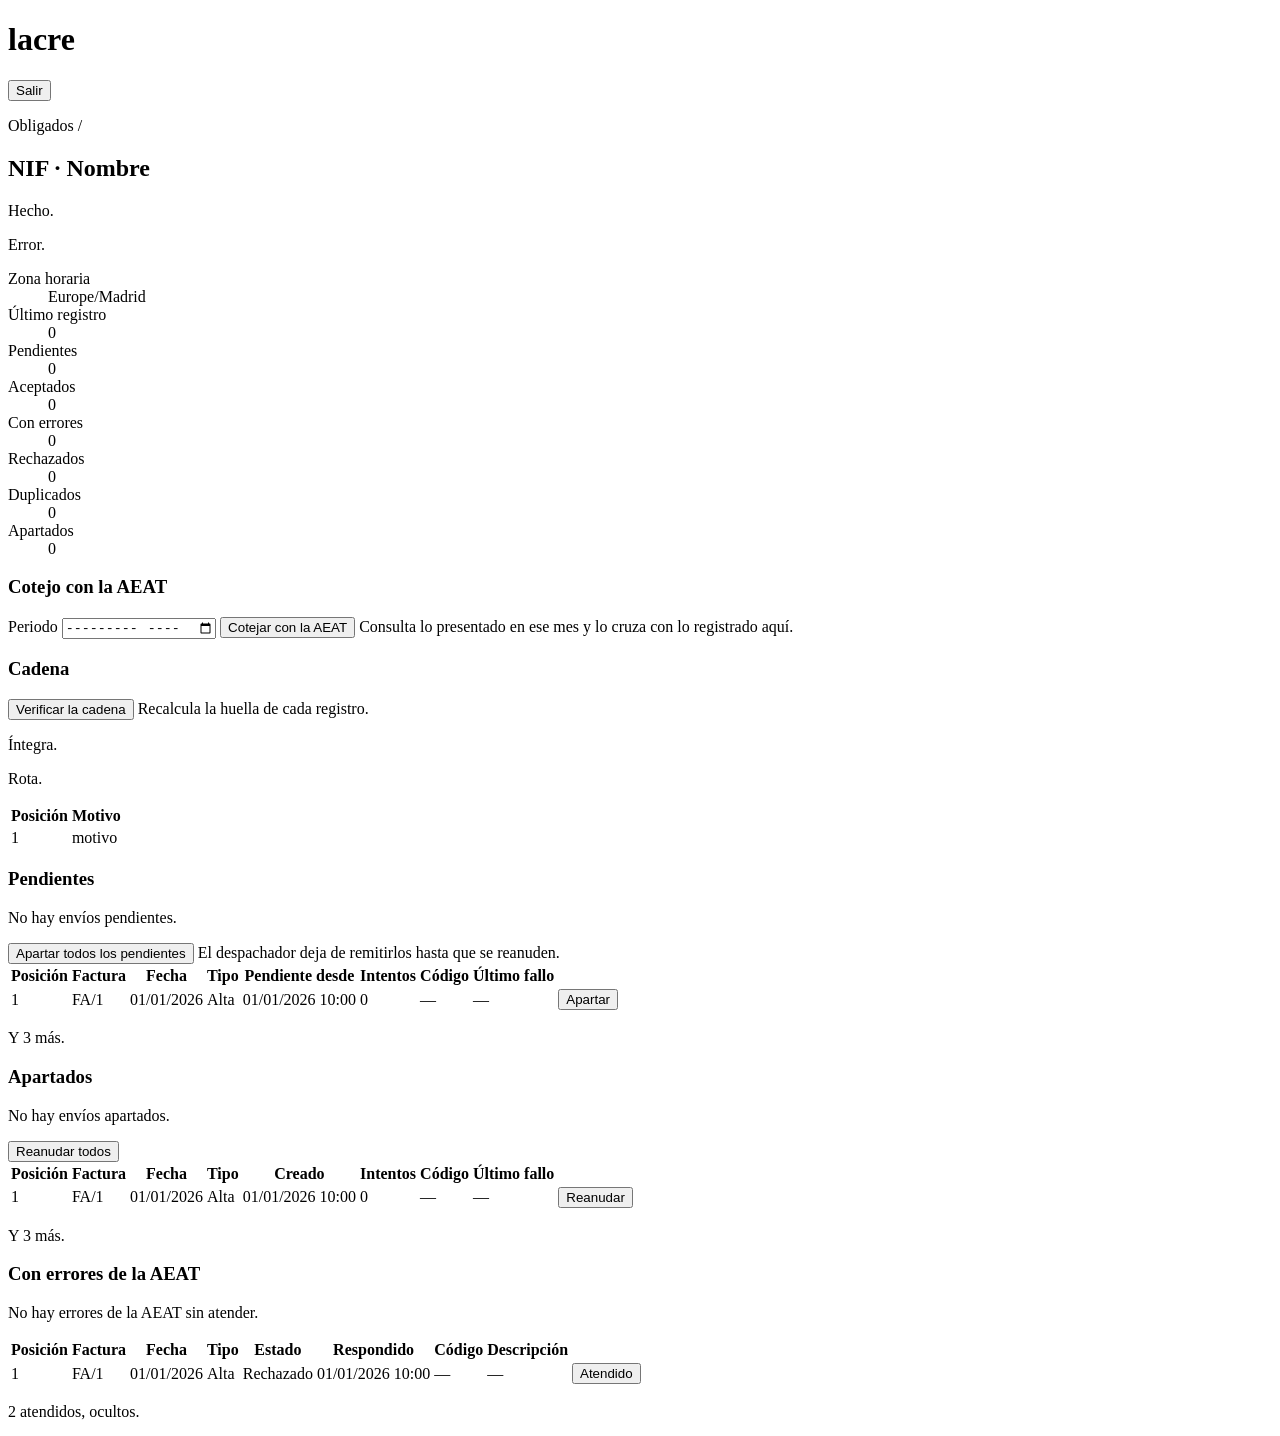
==== src/main/resources/templates/consola/detalle.html @ 4432ff4b "feat: cotejo con la consulta de la AEAT desde la consola" ====
<!doctype html>
<html lang="es" xmlns:th="http://www.thymeleaf.org">
<head>
    <meta charset="utf-8">
    <meta name="viewport" content="width=device-width, initial-scale=1">
    <title th:text="|lacre · ${obligado.nif().valor()}|">lacre · consola</title>
    <link rel="stylesheet" th:href="@{/consola/consola.css}">
    <script th:src="@{/consola/htmx.min.js}" defer></script>
</head>
<body>
<header>
    <h1><a th:href="@{/consola}">lacre</a></h1>
    <form th:action="@{/consola/salir}" method="post">
        <button type="submit">Salir</button>
    </form>
</header>
<main>
    <p class="nota"><a th:href="@{/consola}">Obligados</a> /</p>
    <h2 th:text="|${obligado.nif().valor()} · ${obligado.nombreRazon()}|">NIF · Nombre</h2>
    <p th:if="${mensaje}" class="correcto" th:text="${mensaje}">Hecho.</p>
    <p th:if="${error}" class="aviso" th:text="${error}">Error.</p>
    <dl class="resumen">
        <div><dt>Zona horaria</dt><dd th:text="${obligado.zonaHoraria()}">Europe/Madrid</dd></div>
        <div><dt>Último registro</dt><dd th:text="${fila.ultimaPosicion()} ?: '—'">0</dd></div>
        <div><dt>Pendientes</dt><dd th:text="${fila.envios().pendientes()}">0</dd></div>
        <div><dt>Aceptados</dt><dd th:text="${fila.envios().aceptados()}">0</dd></div>
        <div><dt>Con errores</dt><dd th:text="${fila.envios().aceptadosConErrores()}">0</dd></div>
        <div><dt>Rechazados</dt><dd th:text="${fila.envios().rechazados()}">0</dd></div>
        <div><dt>Duplicados</dt><dd th:text="${fila.envios().duplicados()}">0</dd></div>
        <div><dt>Apartados</dt><dd th:text="${fila.envios().apartados()}">0</dd></div>
    </dl>

    <h3>Cotejo con la AEAT</h3>
    <form class="acciones" method="get"
          th:action="@{/consola/obligados/{nif}/cotejo(nif=${obligado.nif().valor()})}">
        <label>Periodo <input type="month" name="periodo" required></label>
        <button type="submit">Cotejar con la AEAT</button>
        <span class="nota">Consulta lo presentado en ese mes y lo cruza con lo registrado aquí.</span>
    </form>

    <h3>Cadena</h3>
    <div id="verificacion">
        <button type="button" th:attr="hx-get=@{/consola/obligados/{nif}/cadena(nif=${obligado.nif().valor()})}"
                hx-target="#verificacion" hx-swap="innerHTML">Verificar la cadena
        </button>
        <span class="nota">Recalcula la huella de cada registro.</span>
    </div>
    <div th:fragment="verificacion" th:if="${verificacion != null}" th:remove="tag">
        <p th:if="${verificacion.intacta()}" class="correcto"
           th:text="|Íntegra: ${verificacion.registros()} registros${verificacion.alcance().name() == 'HUELLAS' ? ', con las huellas recalculadas' : ', comprobados solo los enlaces'}.|">
            Íntegra.</p>
        <th:block th:unless="${verificacion.intacta()}">
            <p class="aviso"
               th:text="|Rota: ${#lists.size(verificacion.roturas())} roturas en ${verificacion.registros()} registros.|">
                Rota.</p>
            <table>
                <thead>
                <tr>
                    <th class="numero">Posición</th>
                    <th>Motivo</th>
                </tr>
                </thead>
                <tbody>
                <tr th:each="rotura : ${verificacion.roturas()}">
                    <td class="numero" th:text="${rotura.posicion()}">1</td>
                    <td th:text="${#strings.replace(#strings.toLowerCase(rotura.motivo()), '_', ' ')}">motivo</td>
                </tr>
                </tbody>
            </table>
        </th:block>
    </div>

    <h3>Pendientes</h3>
    <p th:if="${#lists.isEmpty(pendientes)}" class="nota">No hay envíos pendientes.</p>
    <form th:unless="${#lists.isEmpty(pendientes)}" class="acciones" method="post"
          th:action="@{/consola/obligados/{nif}/apartar-pendientes(nif=${obligado.nif().valor()})}">
        <button type="submit">Apartar todos los pendientes</button>
        <span class="nota">El despachador deja de remitirlos hasta que se reanuden.</span>
    </form>
    <table th:unless="${#lists.isEmpty(pendientes)}">
        <thead>
        <tr>
            <th class="numero">Posición</th>
            <th>Factura</th>
            <th>Fecha</th>
            <th>Tipo</th>
            <th>Pendiente desde</th>
            <th class="numero">Intentos</th>
            <th class="numero">Código</th>
            <th>Último fallo</th>
            <th></th>
        </tr>
        </thead>
        <tbody>
        <tr th:each="p : ${pendientes}">
            <td class="numero" th:text="${p.registro()?.posicion()} ?: '—'">1</td>
            <td th:text="${p.factura()}">FA/1</td>
            <td th:text="${p.fechaFactura()}">01/01/2026</td>
            <td th:text="${p.tipo()}">Alta</td>
            <td th:text="${p.creado()}">01/01/2026 10:00</td>
            <td class="numero" th:text="${p.envio().intentos()}">0</td>
            <td class="numero" th:text="${p.envio().codigoError()} ?: '—'">—</td>
            <td class="descripcion" th:text="${p.envio().descripcionError()} ?: '—'">—</td>
            <td>
                <form method="post"
                      th:action="@{/consola/obligados/{nif}/envios/{envio}/apartar(nif=${obligado.nif().valor()},envio=${p.envio().id()})}">
                    <button type="submit">Apartar</button>
                </form>
            </td>
        </tr>
        </tbody>
    </table>
    <p th:if="${pendientesSinListar > 0}" class="nota" th:text="|Y ${pendientesSinListar} más.|">Y 3 más.</p>

    <h3>Apartados</h3>
    <p th:if="${#lists.isEmpty(apartados)}" class="nota">No hay envíos apartados.</p>
    <form th:unless="${#lists.isEmpty(apartados)}" class="acciones" method="post"
          th:action="@{/consola/obligados/{nif}/reanudar-apartados(nif=${obligado.nif().valor()})}">
        <button type="submit">Reanudar todos</button>
    </form>
    <table th:unless="${#lists.isEmpty(apartados)}">
        <thead>
        <tr>
            <th class="numero">Posición</th>
            <th>Factura</th>
            <th>Fecha</th>
            <th>Tipo</th>
            <th>Creado</th>
            <th class="numero">Intentos</th>
            <th class="numero">Código</th>
            <th>Último fallo</th>
            <th></th>
        </tr>
        </thead>
        <tbody>
        <tr th:each="a : ${apartados}">
            <td class="numero" th:text="${a.registro()?.posicion()} ?: '—'">1</td>
            <td th:text="${a.factura()}">FA/1</td>
            <td th:text="${a.fechaFactura()}">01/01/2026</td>
            <td th:text="${a.tipo()}">Alta</td>
            <td th:text="${a.creado()}">01/01/2026 10:00</td>
            <td class="numero" th:text="${a.envio().intentos()}">0</td>
            <td class="numero" th:text="${a.envio().codigoError()} ?: '—'">—</td>
            <td class="descripcion" th:text="${a.envio().descripcionError()} ?: '—'">—</td>
            <td>
                <form method="post"
                      th:action="@{/consola/obligados/{nif}/envios/{envio}/reanudar(nif=${obligado.nif().valor()},envio=${a.envio().id()})}">
                    <button type="submit">Reanudar</button>
                </form>
            </td>
        </tr>
        </tbody>
    </table>
    <p th:if="${apartadosSinListar > 0}" class="nota" th:text="|Y ${apartadosSinListar} más.|">Y 3 más.</p>

    <h3>Con errores de la AEAT</h3>
    <p th:if="${#lists.isEmpty(conErrores)}" class="nota">No hay errores de la AEAT sin atender.</p>
    <table th:unless="${#lists.isEmpty(conErrores)}">
        <thead>
        <tr>
            <th class="numero">Posición</th>
            <th>Factura</th>
            <th>Fecha</th>
            <th>Tipo</th>
            <th>Estado</th>
            <th>Respondido</th>
            <th class="numero">Código</th>
            <th>Descripción</th>
            <th></th>
        </tr>
        </thead>
        <tbody>
        <tr th:each="e : ${conErrores}">
            <td class="numero" th:text="${e.registro()?.posicion()} ?: '—'">1</td>
            <td th:text="${e.factura()}">FA/1</td>
            <td th:text="${e.fechaFactura()}">01/01/2026</td>
            <td th:text="${e.tipo()}">Alta</td>
            <td th:text="${e.envio().estado().name() == 'RECHAZADO'} ? 'Rechazado' : 'Aceptado con errores'">Rechazado</td>
            <td th:text="${e.respondido()}">01/01/2026 10:00</td>
            <td class="numero" th:text="${e.envio().codigoError()} ?: '—'">—</td>
            <td class="descripcion" th:text="${e.envio().descripcionError()} ?: '—'">—</td>
            <td>
                <form method="post"
                      th:action="@{/consola/obligados/{nif}/envios/{envio}/atendido(nif=${obligado.nif().valor()},envio=${e.envio().id()})}">
                    <button type="submit">Atendido</button>
                </form>
            </td>
        </tr>
        </tbody>
    </table>
    <p th:if="${fila.envios().erroresAtendidos() > 0}" class="nota"
       th:text="|${fila.envios().erroresAtendidos()} atendidos, ocultos.|">2 atendidos, ocultos.</p>
</main>
</body>
</html>
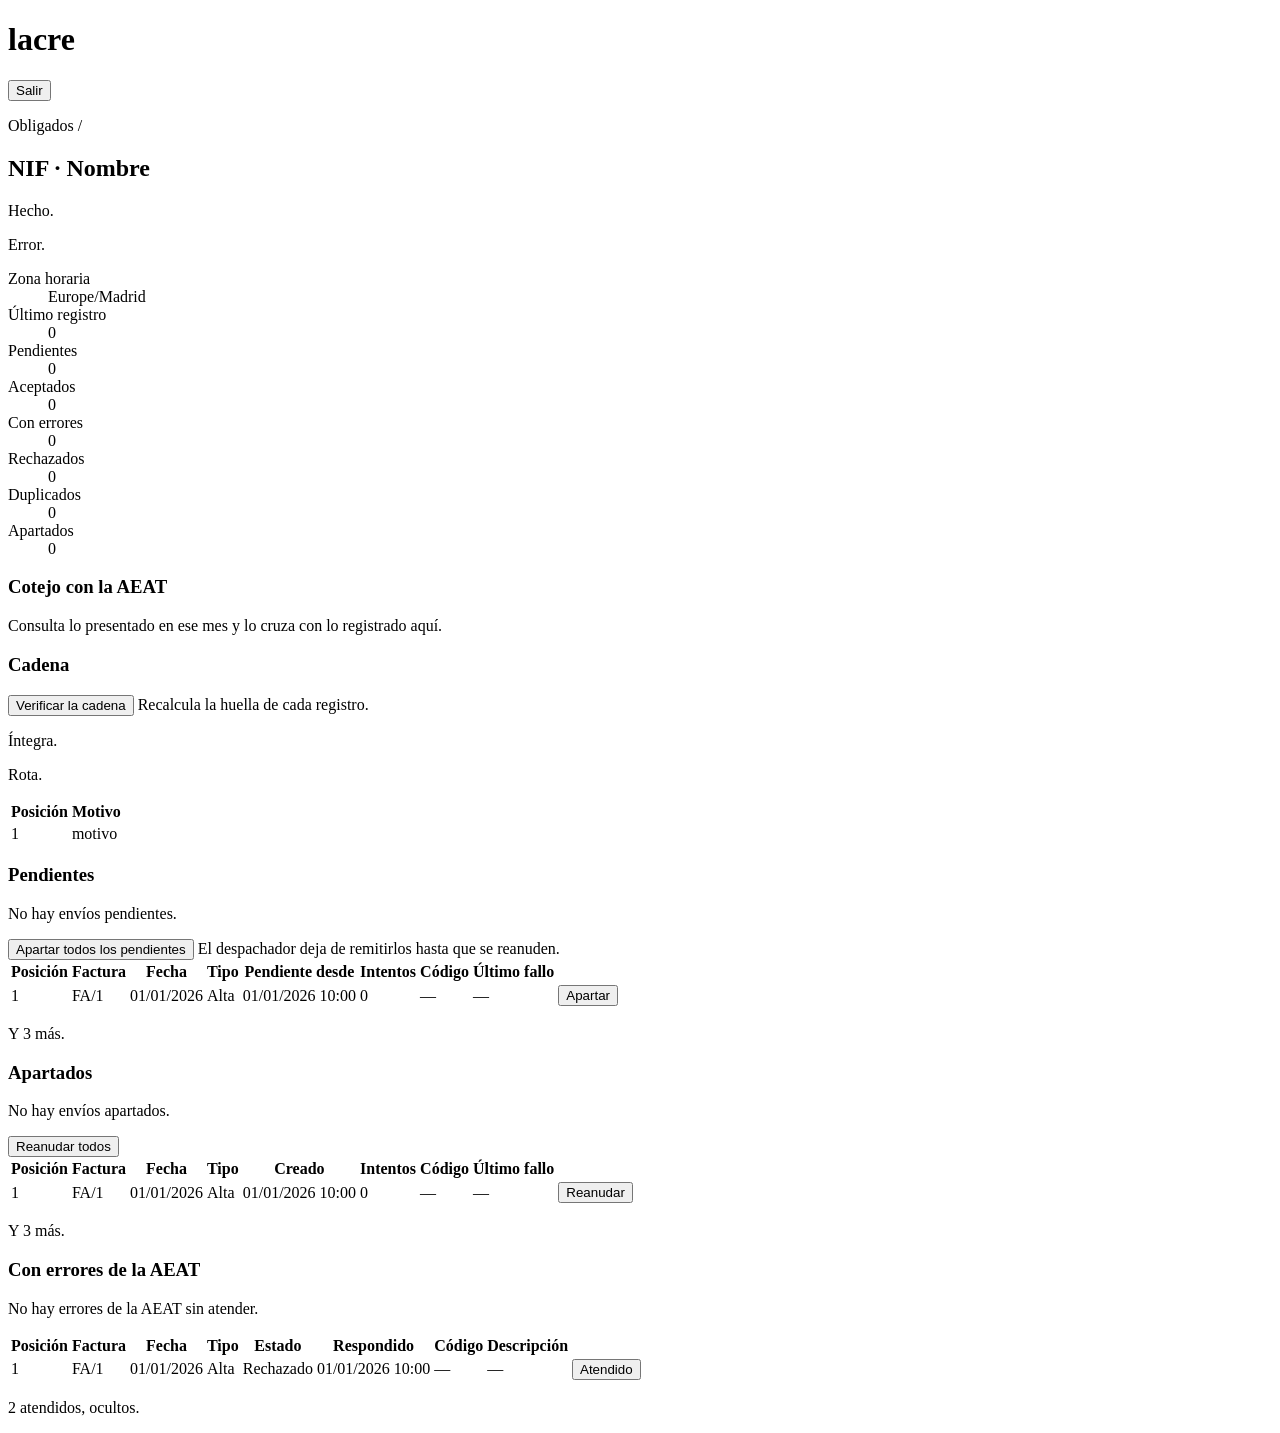
==== commit a6dc7e52: "style: selector de mes y año para el cotejo" ====
--- a/src/main/resources/templates/consola/detalle.html
+++ b/src/main/resources/templates/consola/detalle.html
@@ -31,12 +31,8 @@
     </dl>
 
     <h3>Cotejo con la AEAT</h3>
-    <form class="acciones" method="get"
-          th:action="@{/consola/obligados/{nif}/cotejo(nif=${obligado.nif().valor()})}">
-        <label>Periodo <input type="month" name="periodo" required></label>
-        <button type="submit">Cotejar con la AEAT</button>
-        <span class="nota">Consulta lo presentado en ese mes y lo cruza con lo registrado aquí.</span>
-    </form>
+    <div th:replace="~{consola/cotejo :: selectorPeriodo}"></div>
+    <p class="nota">Consulta lo presentado en ese mes y lo cruza con lo registrado aquí.</p>
 
     <h3>Cadena</h3>
     <div id="verificacion">
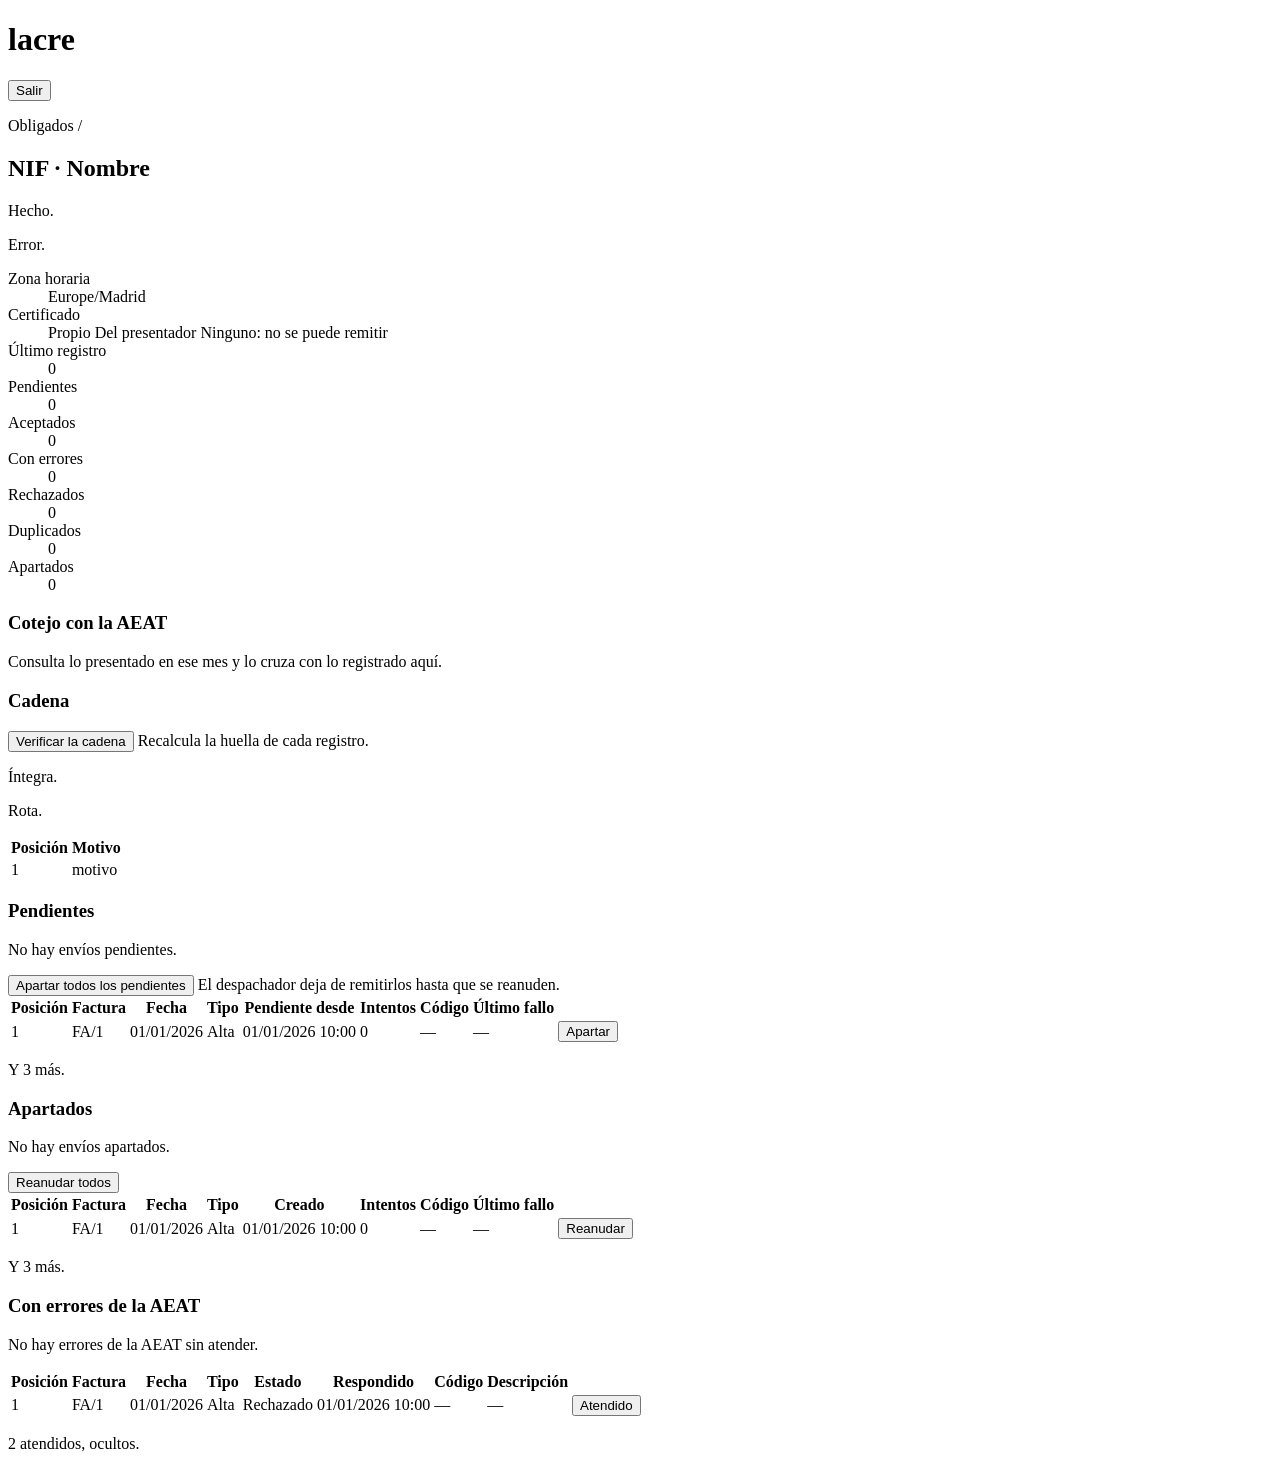
==== commit c4aad154: "feat: certificado del presentador para remitir por los obligados sin certificado propio" ====
--- a/src/main/resources/templates/consola/detalle.html
+++ b/src/main/resources/templates/consola/detalle.html
@@ -21,6 +21,13 @@
     <p th:if="${error}" class="aviso" th:text="${error}">Error.</p>
     <dl class="resumen">
         <div><dt>Zona horaria</dt><dd th:text="${obligado.zonaHoraria()}">Europe/Madrid</dd></div>
+        <div><dt>Certificado</dt>
+            <dd th:switch="${certificado}">
+                <span th:case="'PROPIO'">Propio</span>
+                <span th:case="'PRESENTADOR'">Del presentador</span>
+                <span th:case="*" class="aviso">Ninguno: no se puede remitir</span>
+            </dd>
+        </div>
         <div><dt>Último registro</dt><dd th:text="${fila.ultimaPosicion()} ?: '—'">0</dd></div>
         <div><dt>Pendientes</dt><dd th:text="${fila.envios().pendientes()}">0</dd></div>
         <div><dt>Aceptados</dt><dd th:text="${fila.envios().aceptados()}">0</dd></div>
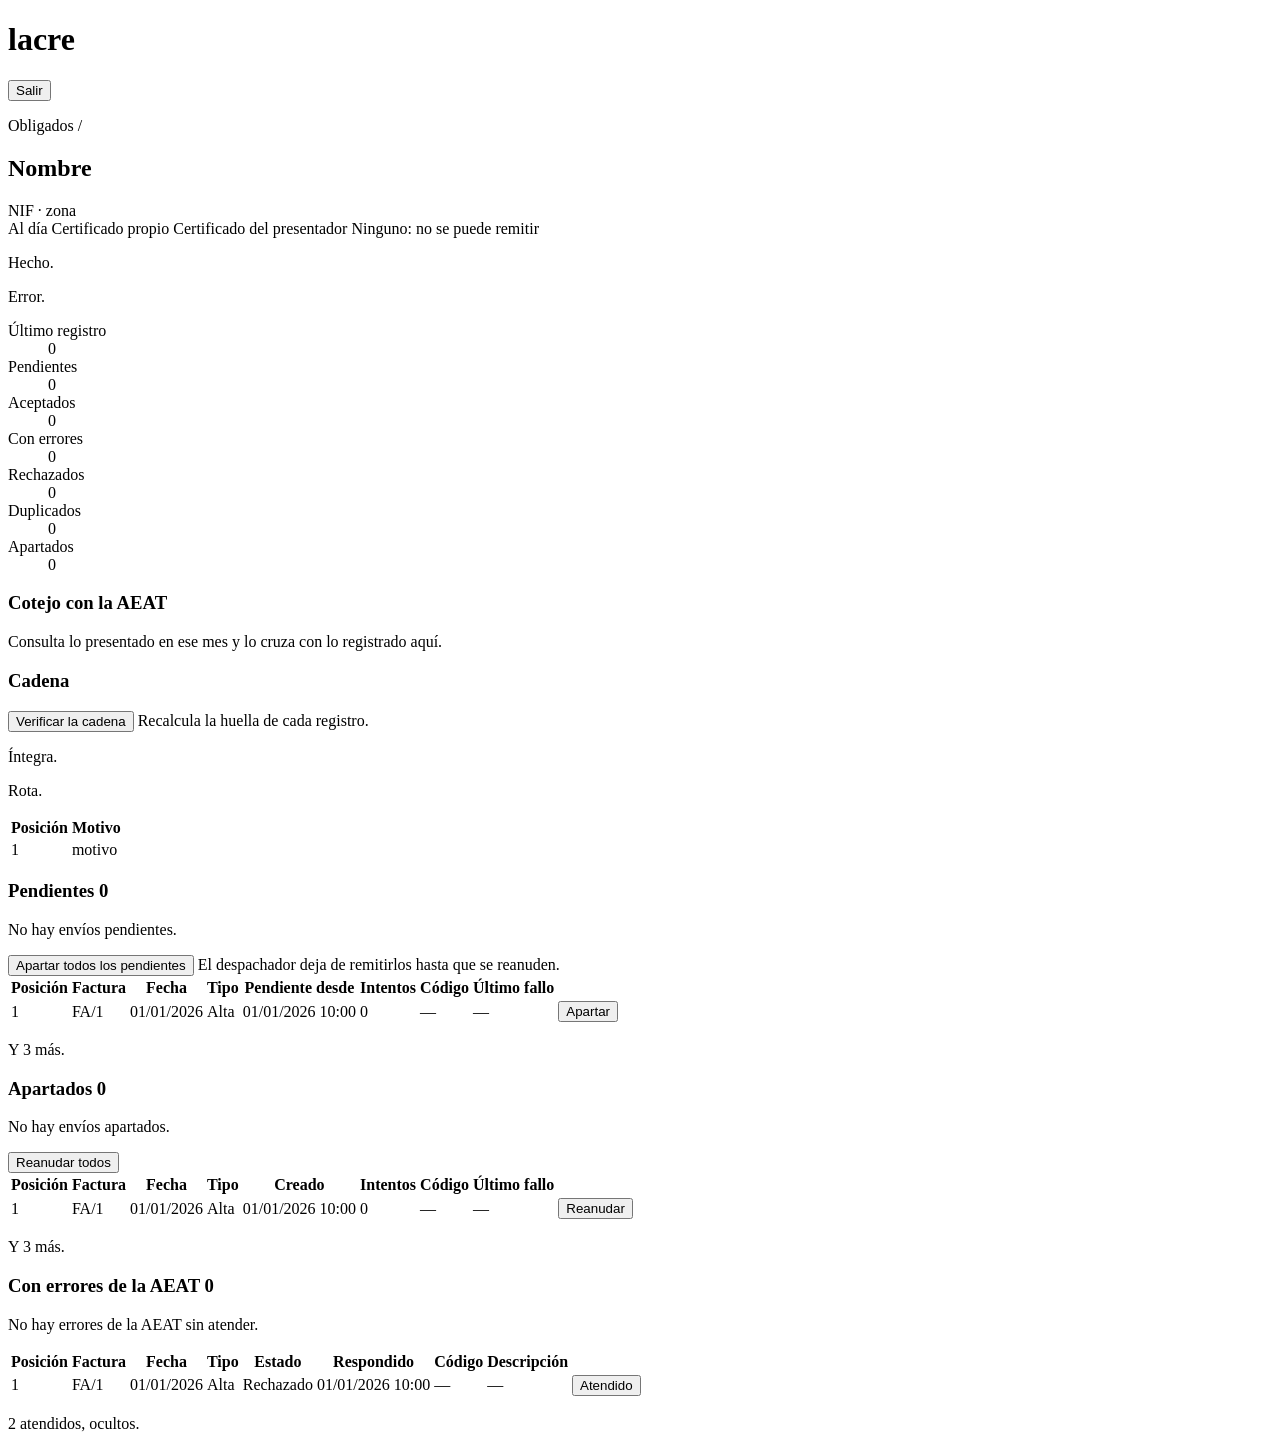
==== commit e436134d: "style: consola más clara, con los obligados ordenados por atención" ====
--- a/src/main/resources/templates/consola/detalle.html
+++ b/src/main/resources/templates/consola/detalle.html
@@ -15,21 +15,28 @@
     </form>
 </header>
 <main>
-    <p class="nota"><a th:href="@{/consola}">Obligados</a> /</p>
-    <h2 th:text="|${obligado.nif().valor()} · ${obligado.nombreRazon()}|">NIF · Nombre</h2>
-    <p th:if="${mensaje}" class="correcto" th:text="${mensaje}">Hecho.</p>
-    <p th:if="${error}" class="aviso" th:text="${error}">Error.</p>
-    <dl class="resumen">
-        <div><dt>Zona horaria</dt><dd th:text="${obligado.zonaHoraria()}">Europe/Madrid</dd></div>
-        <div><dt>Certificado</dt>
-            <dd th:switch="${certificado}">
-                <span th:case="'PROPIO'">Propio</span>
-                <span th:case="'PRESENTADOR'">Del presentador</span>
-                <span th:case="*" class="aviso">Ninguno: no se puede remitir</span>
-            </dd>
+    <p class="migas"><a th:href="@{/consola}">Obligados</a> /</p>
+    <div class="ficha">
+        <div>
+            <h2 th:text="${obligado.nombreRazon()}">Nombre</h2>
+            <div class="nif" th:text="|${obligado.nif().valor()} · ${obligado.zonaHoraria()}|">NIF · zona</div>
         </div>
+        <div class="etiquetas">
+            <span class="estado" th:classappend="|estado-${#strings.toLowerCase(fila.estado().name())}|"
+                  th:text="${fila.estado().etiqueta()}">Al día</span>
+            <span th:switch="${certificado}">
+                <span th:case="'PROPIO'" class="estado">Certificado propio</span>
+                <span th:case="'PRESENTADOR'" class="estado">Certificado del presentador</span>
+                <span th:case="*" class="estado estado-atascado">Ninguno: no se puede remitir</span>
+            </span>
+        </div>
+    </div>
+    <p th:if="${mensaje}" class="mensaje correcto" th:text="${mensaje}">Hecho.</p>
+    <p th:if="${error}" class="mensaje aviso" th:text="${error}">Error.</p>
+    <dl class="cifras">
         <div><dt>Último registro</dt><dd th:text="${fila.ultimaPosicion()} ?: '—'">0</dd></div>
-        <div><dt>Pendientes</dt><dd th:text="${fila.envios().pendientes()}">0</dd></div>
+        <div th:classappend="${fila.atascado()} ? 'alerta'"><dt>Pendientes</dt>
+            <dd th:text="${fila.envios().pendientes()}">0</dd></div>
         <div><dt>Aceptados</dt><dd th:text="${fila.envios().aceptados()}">0</dd></div>
         <div><dt>Con errores</dt><dd th:text="${fila.envios().aceptadosConErrores()}">0</dd></div>
         <div><dt>Rechazados</dt><dd th:text="${fila.envios().rechazados()}">0</dd></div>
@@ -37,10 +44,14 @@
         <div><dt>Apartados</dt><dd th:text="${fila.envios().apartados()}">0</dd></div>
     </dl>
 
+    <div class="dos">
+    <section class="bloque">
     <h3>Cotejo con la AEAT</h3>
     <div th:replace="~{consola/cotejo :: selectorPeriodo}"></div>
     <p class="nota">Consulta lo presentado en ese mes y lo cruza con lo registrado aquí.</p>
-
+    </section>
+
+    <section class="bloque">
     <h3>Cadena</h3>
     <div id="verificacion">
         <button type="button" th:attr="hx-get=@{/consola/obligados/{nif}/cadena(nif=${obligado.nif().valor()})}"
@@ -72,8 +83,11 @@
             </table>
         </th:block>
     </div>
-
-    <h3>Pendientes</h3>
+    </section>
+    </div>
+
+    <section class="bloque">
+    <h3>Pendientes <span class="cuenta" th:text="${fila.envios().pendientes()}">0</span></h3>
     <p th:if="${#lists.isEmpty(pendientes)}" class="nota">No hay envíos pendientes.</p>
     <form th:unless="${#lists.isEmpty(pendientes)}" class="acciones" method="post"
           th:action="@{/consola/obligados/{nif}/apartar-pendientes(nif=${obligado.nif().valor()})}">
@@ -115,7 +129,10 @@
     </table>
     <p th:if="${pendientesSinListar > 0}" class="nota" th:text="|Y ${pendientesSinListar} más.|">Y 3 más.</p>
 
-    <h3>Apartados</h3>
+    </section>
+
+    <section class="bloque">
+    <h3>Apartados <span class="cuenta" th:text="${fila.envios().apartados()}">0</span></h3>
     <p th:if="${#lists.isEmpty(apartados)}" class="nota">No hay envíos apartados.</p>
     <form th:unless="${#lists.isEmpty(apartados)}" class="acciones" method="post"
           th:action="@{/consola/obligados/{nif}/reanudar-apartados(nif=${obligado.nif().valor()})}">
@@ -156,7 +173,10 @@
     </table>
     <p th:if="${apartadosSinListar > 0}" class="nota" th:text="|Y ${apartadosSinListar} más.|">Y 3 más.</p>
 
-    <h3>Con errores de la AEAT</h3>
+    </section>
+
+    <section class="bloque">
+    <h3>Con errores de la AEAT <span class="cuenta" th:text="${fila.erroresSinAtender()}">0</span></h3>
     <p th:if="${#lists.isEmpty(conErrores)}" class="nota">No hay errores de la AEAT sin atender.</p>
     <table th:unless="${#lists.isEmpty(conErrores)}">
         <thead>
@@ -193,6 +213,7 @@
     </table>
     <p th:if="${fila.envios().erroresAtendidos() > 0}" class="nota"
        th:text="|${fila.envios().erroresAtendidos()} atendidos, ocultos.|">2 atendidos, ocultos.</p>
+    </section>
 </main>
 </body>
 </html>
